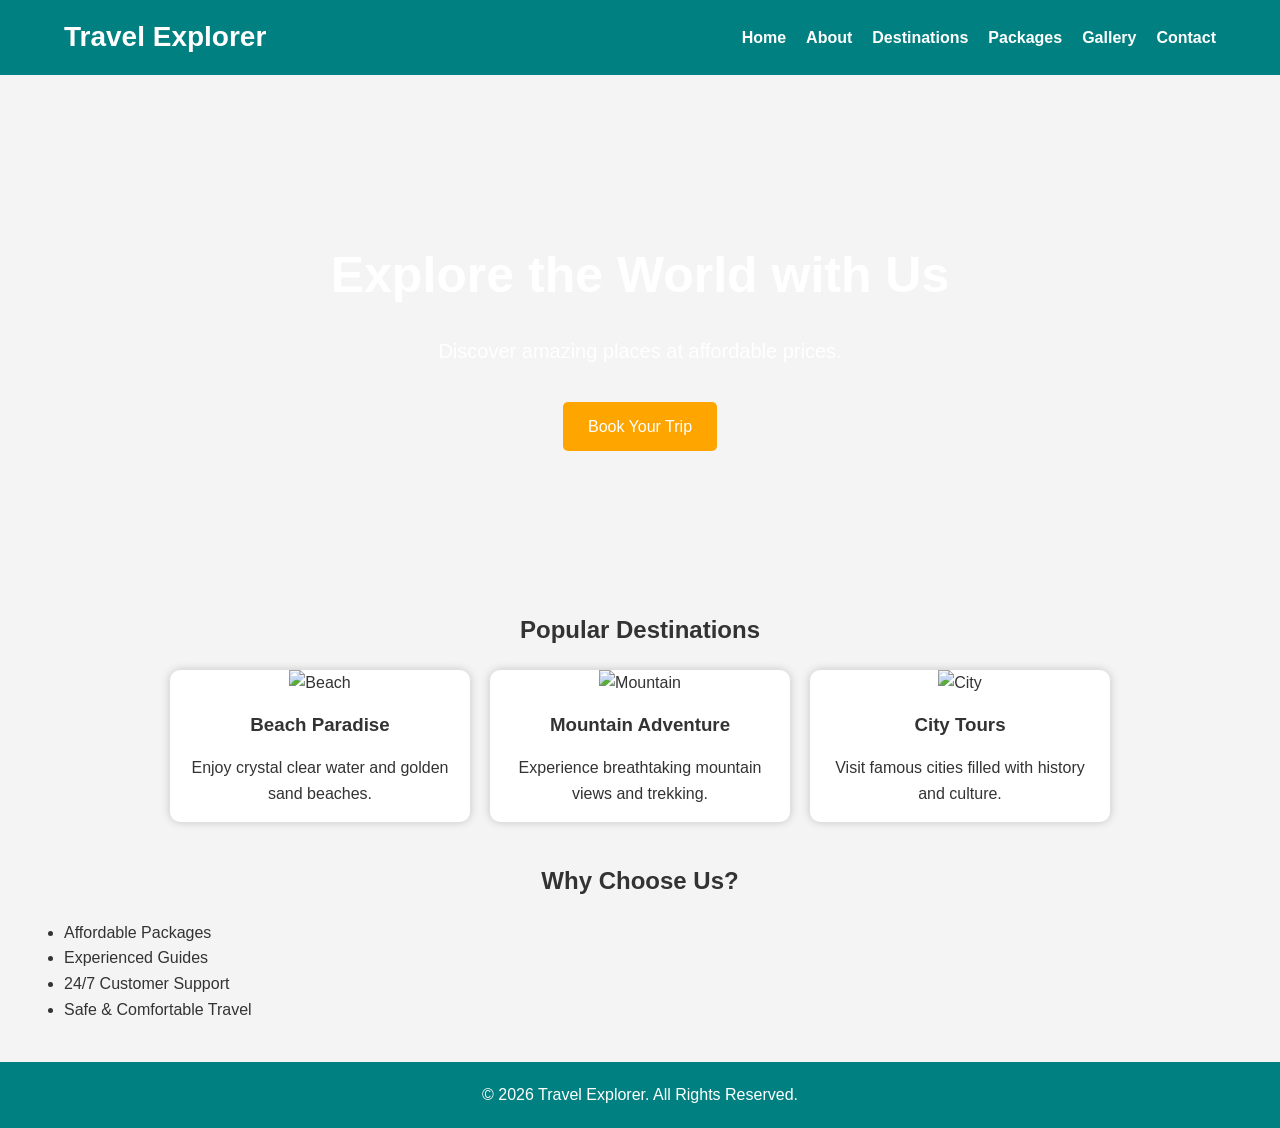
==== index.html @ 4fcbd072 "Add files via upload" ====
<!DOCTYPE html>
<html lang="en">
<head>
    <meta charset="UTF-8">
    <meta name="viewport" content="width=device-width, initial-scale=1.0">
    <title>Travel Explorer</title>
    <link rel="stylesheet" href="style.css">
</head>
<body>

<header>
    <nav>
        <div class="logo">Travel Explorer</div>
        <ul>
            <li><a href="index.html">Home</a></li>
            <li><a href="about.html">About</a></li>
            <li><a href="destinations.html">Destinations</a></li>
            <li><a href="packages.html">Packages</a></li>
            <li><a href="gallery.html">Gallery</a></li>
            <li><a href="contact.html">Contact</a></li>
        </ul>
    </nav>
</header>

<section class="hero">
    <h1>Explore the World with Us</h1>
    <p>Discover amazing places at affordable prices.</p>
    <a href="packages.html" class="btn">Book Your Trip</a>
</section>

<section class="features">
    <h2>Popular Destinations</h2>

    <div class="cards">

        <div class="card">
            <img src="images/beach.jpg" alt="Beach">
            <h3>Beach Paradise</h3>
            <p>Enjoy crystal clear water and golden sand beaches.</p>
        </div>

        <div class="card">
            <img src="images/mountain.jpg" alt="Mountain">
            <h3>Mountain Adventure</h3>
            <p>Experience breathtaking mountain views and trekking.</p>
        </div>

        <div class="card">
            <img src="images/city.jpg" alt="City">
            <h3>City Tours</h3>
            <p>Visit famous cities filled with history and culture.</p>
        </div>

    </div>
</section>

<section class="why">
    <h2>Why Choose Us?</h2>
    <ul>
        <li>Affordable Packages</li>
        <li>Experienced Guides</li>
        <li>24/7 Customer Support</li>
        <li>Safe & Comfortable Travel</li>
    </ul>
</section>

<footer>
    <p>&copy; 2026 Travel Explorer. All Rights Reserved.</p>
</footer>

<script src="script.js"></script>

</body>
</html>
---- style.css ----
* {
    margin: 0;
    padding: 0;
    box-sizing: border-box;
    font-family: Arial, sans-serif;
}

body {
    background: #f4f4f4;
    color: #333;
    line-height: 1.6;
}

/* Header */
header {
    background: #008080;
    color: white;
    padding: 15px 0;
}

nav {
    width: 90%;
    margin: auto;
    display: flex;
    justify-content: space-between;
    align-items: center;
}

.logo {
    font-size: 28px;
    font-weight: bold;
}

nav ul {
    list-style: none;
    display: flex;
}

nav ul li {
    margin-left: 20px;
}

nav ul li a {
    color: white;
    text-decoration: none;
    font-weight: bold;
}

nav ul li a:hover,
.active {
    color: yellow;
}

/* Hero Section */
.hero {
    background: url("images/hero.jpg") no-repeat center center/cover;
    color: white;
    text-align: center;
    padding: 120px 20px;
}

.hero h1 {
    font-size: 50px;
}

.hero p {
    margin: 20px 0;
    font-size: 20px;
}

.btn {
    background: orange;
    color: white;
    padding: 12px 25px;
    text-decoration: none;
    border-radius: 5px;
    display: inline-block;
    margin-top: 15px;
}

.btn:hover {
    background: darkorange;
}

/* Sections */
section {
    width: 90%;
    margin: 40px auto;
}

section h1,
section h2 {
    text-align: center;
    margin-bottom: 20px;
}

section p {
    text-align: center;
}

/* Cards */
.cards {
    display: flex;
    flex-wrap: wrap;
    justify-content: center;
    gap: 20px;
}

.card {
    background: white;
    width: 300px;
    border-radius: 10px;
    overflow: hidden;
    box-shadow: 0 0 10px rgba(0,0,0,0.2);
    text-align: center;
    transition: 0.3s;
}

.card:hover {
    transform: scale(1.05);
}

.card img {
    width: 100%;
    height: 200px;
    object-fit: cover;
}

.card h3 {
    margin: 15px 0;
}

.card p {
    padding: 0 15px 15px;
}

/* Gallery */
.gallery-grid {
    display: grid;
    grid-template-columns: repeat(auto-fit, minmax(250px,1fr));
    gap: 20px;
}

.gallery-grid img {
    width: 100%;
    height: 220px;
    object-fit: cover;
    border-radius: 10px;
    transition: 0.3s;
}

.gallery-grid img:hover {
    transform: scale(1.05);
}

/* Contact */
.contact-container {
    display: flex;
    flex-wrap: wrap;
    gap: 30px;
    justify-content: space-between;
}

.contact-info,
.contact-form {
    flex: 1;
    min-width: 300px;
}

.contact-form input,
.contact-form textarea {
    width: 100%;
    padding: 12px;
    margin: 10px 0;
}

.contact-form button {
    border: none;
    cursor: pointer;
}

/* Footer */
footer {
    background: #008080;
    color: white;
    text-align: center;
    padding: 20px;
    margin-top: 40px;
}

/* Responsive */
@media(max-width:768px){

nav {
    flex-direction: column;
}

nav ul {
    flex-direction: column;
    text-align: center;
}

nav ul li {
    margin: 10px 0;
}

.hero h1 {
    font-size: 35px;
}

.cards {
    flex-direction: column;
    align-items: center;
}

.contact-container {
    flex-direction: column;
}

}
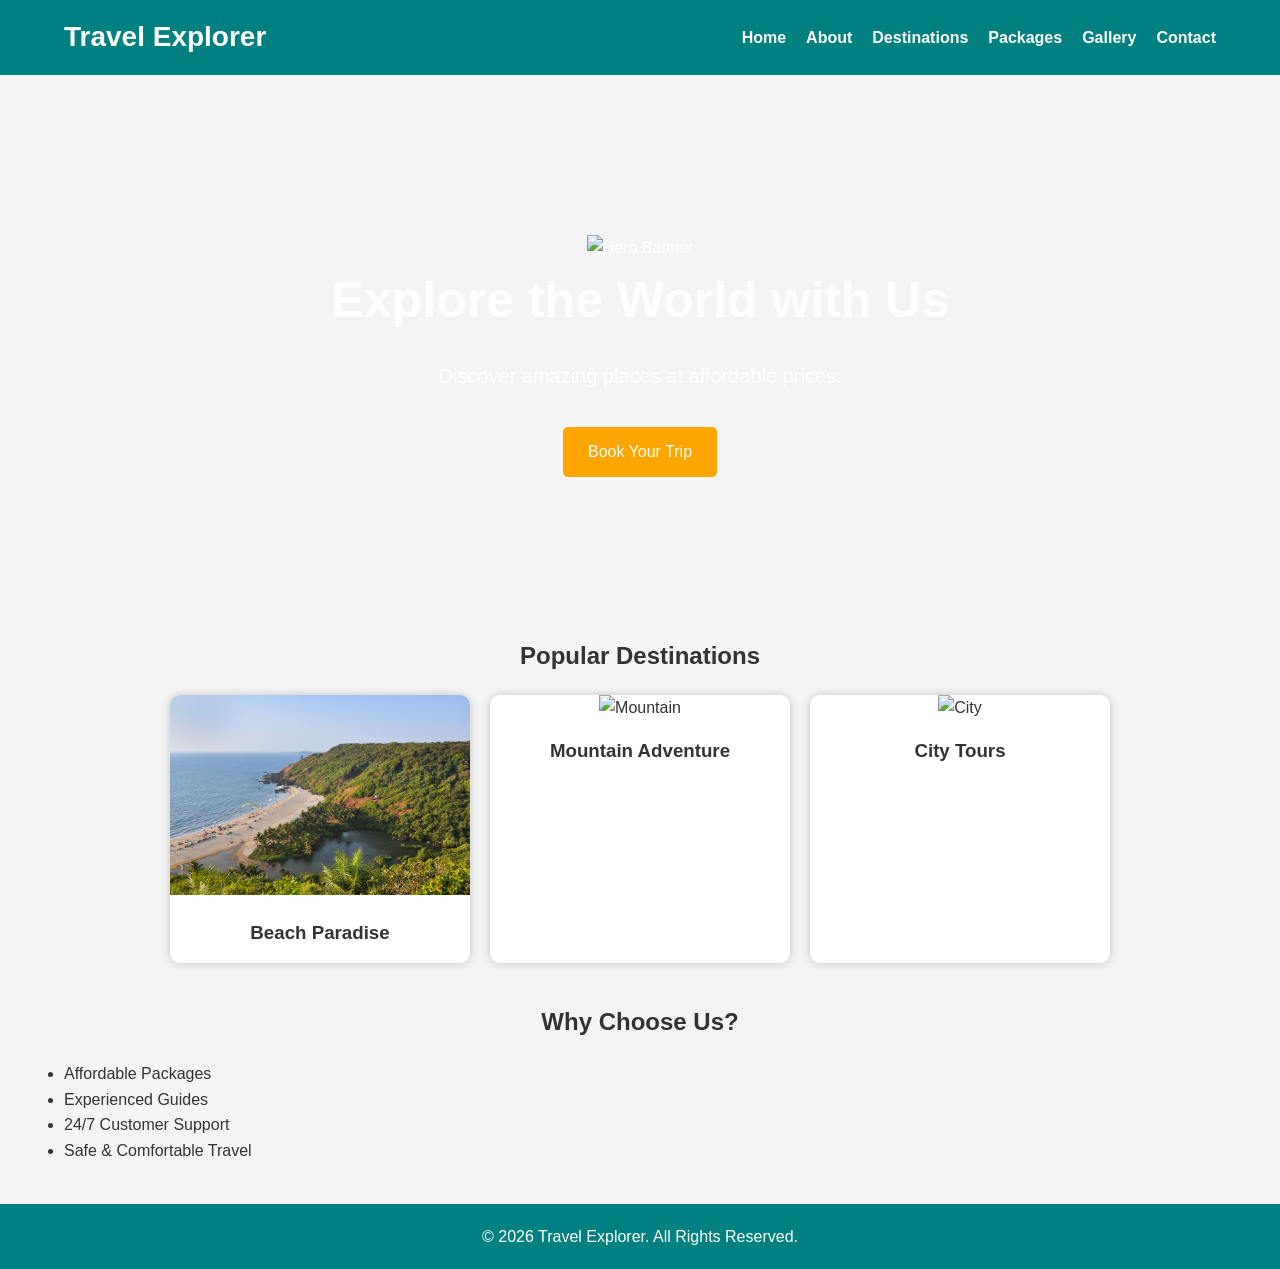
==== commit 2456ca00: "Replace images and add hero section Updated images in the features section and added a hero image." ====
--- a/index.html
+++ b/index.html
@@ -23,6 +23,8 @@
 </header>
 
 <section class="hero">
+    <img src="hero-banner.jpg" alt="Hero Banner" class="hero-image">
+
     <h1>Explore the World with Us</h1>
     <p>Discover amazing places at affordable prices.</p>
     <a href="packages.html" class="btn">Book Your Trip</a>
@@ -32,25 +34,20 @@
     <h2>Popular Destinations</h2>
 
     <div class="cards">
-
         <div class="card">
-            <img src="images/beach.jpg" alt="Beach">
+            <img src="goa-beach.jpg" alt="Beach">
             <h3>Beach Paradise</h3>
-            <p>Enjoy crystal clear water and golden sand beaches.</p>
         </div>
 
         <div class="card">
-            <img src="images/mountain.jpg" alt="Mountain">
+            <img src="mountains.jpg" alt="Mountain">
             <h3>Mountain Adventure</h3>
-            <p>Experience breathtaking mountain views and trekking.</p>
         </div>
 
         <div class="card">
-            <img src="images/city.jpg" alt="City">
+            <img src="dubai-city.jpg" alt="City">
             <h3>City Tours</h3>
-            <p>Visit famous cities filled with history and culture.</p>
         </div>
-
     </div>
 </section>
 
@@ -71,4 +68,4 @@
 <script src="script.js"></script>
 
 </body>
-</html> +</html> 
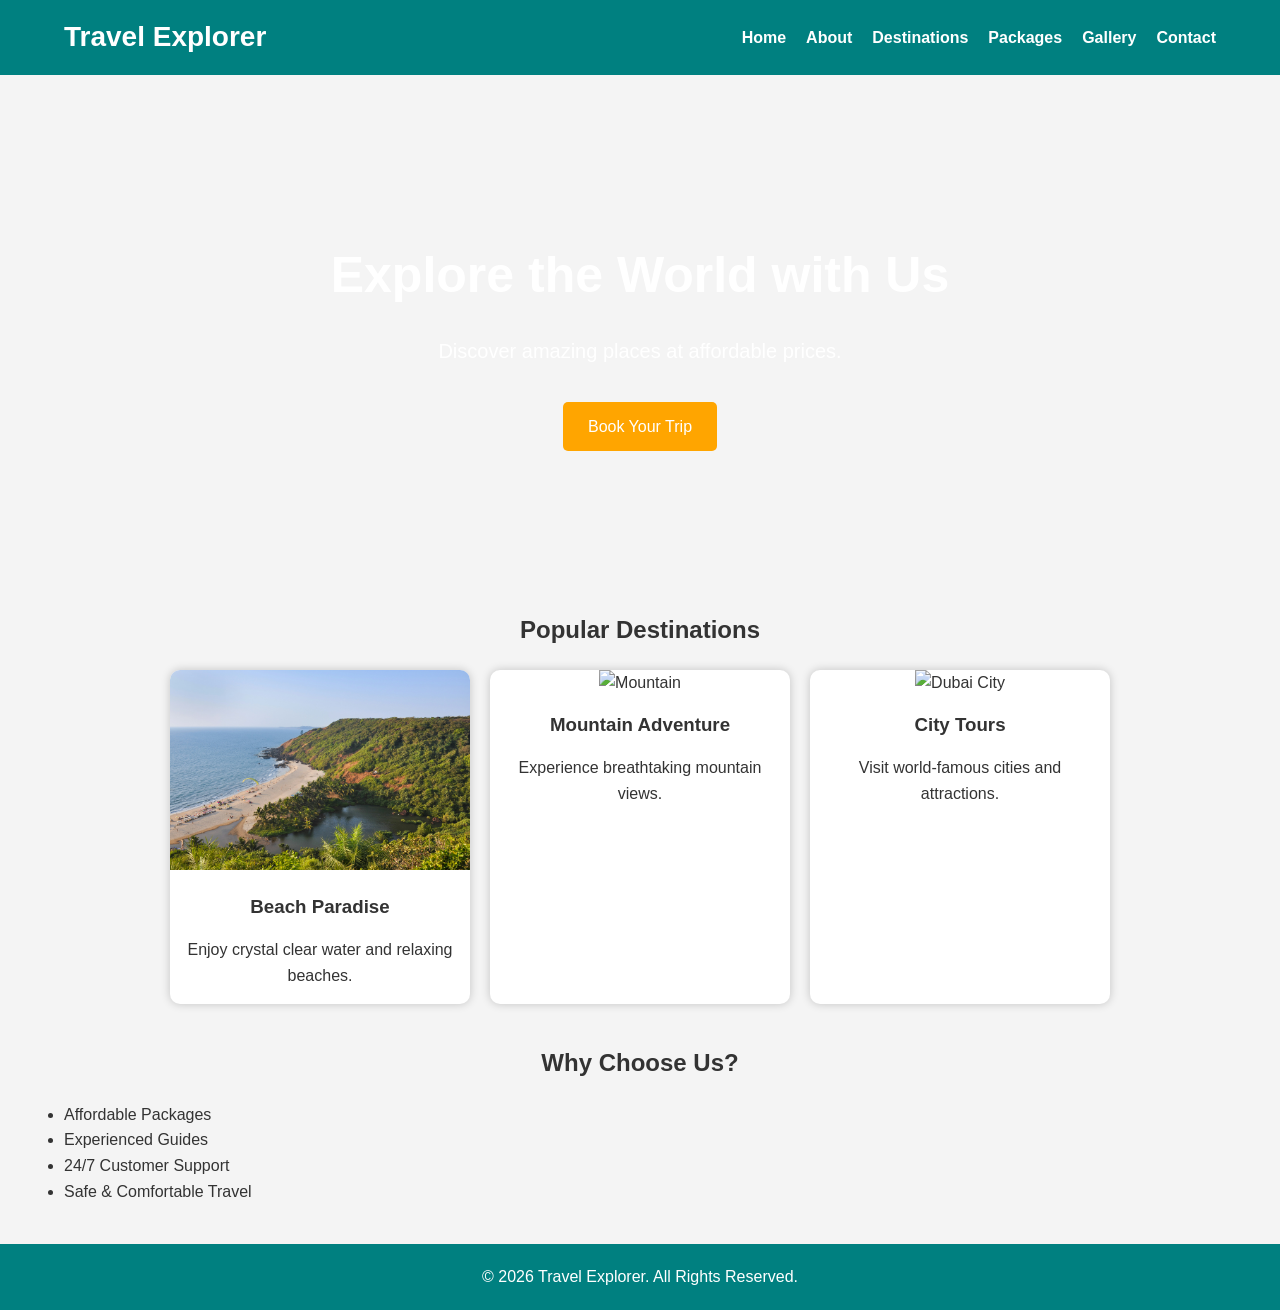
==== commit 7759718e: "Enhance index.html with content and structure updates Updated the HTML structure and added descripti" ====
--- a/index.html
+++ b/index.html
@@ -1,71 +1,88 @@
 <!DOCTYPE html>
 <html lang="en">
 <head>
-    <meta charset="UTF-8">
-    <meta name="viewport" content="width=device-width, initial-scale=1.0">
-    <title>Travel Explorer</title>
-    <link rel="stylesheet" href="style.css">
+<meta charset="UTF-8">
+<meta name="viewport" content="width=device-width, initial-scale=1.0">
+<title>Travel Explorer</title>
+<link rel="stylesheet" href="style.css">
 </head>
+
 <body>
 
 <header>
-    <nav>
-        <div class="logo">Travel Explorer</div>
-        <ul>
-            <li><a href="index.html">Home</a></li>
-            <li><a href="about.html">About</a></li>
-            <li><a href="destinations.html">Destinations</a></li>
-            <li><a href="packages.html">Packages</a></li>
-            <li><a href="gallery.html">Gallery</a></li>
-            <li><a href="contact.html">Contact</a></li>
-        </ul>
-    </nav>
+<nav>
+<div class="logo">Travel Explorer</div>
+
+<ul>
+<li><a href="index.html">Home</a></li>
+<li><a href="about.html">About</a></li>
+<li><a href="destinations.html">Destinations</a></li>
+<li><a href="packages.html">Packages</a></li>
+<li><a href="gallery.html">Gallery</a></li>
+<li><a href="contact.html">Contact</a></li>
+</ul>
+
+</nav>
 </header>
 
 <section class="hero">
-    <img src="hero-banner.jpg" alt="Hero Banner" class="hero-image">
 
-    <h1>Explore the World with Us</h1>
-    <p>Discover amazing places at affordable prices.</p>
-    <a href="packages.html" class="btn">Book Your Trip</a>
+<h1>Explore the World with Us</h1>
+
+<p>Discover amazing places at affordable prices.</p>
+
+<a href="packages.html" class="btn">Book Your Trip</a>
+
 </section>
 
 <section class="features">
-    <h2>Popular Destinations</h2>
 
-    <div class="cards">
-        <div class="card">
-            <img src="goa-beach.jpg" alt="Beach">
-            <h3>Beach Paradise</h3>
-        </div>
+<h2>Popular Destinations</h2>
 
-        <div class="card">
-            <img src="mountains.jpg" alt="Mountain">
-            <h3>Mountain Adventure</h3>
-        </div>
+<div class="cards">
 
-        <div class="card">
-            <img src="dubai-city.jpg" alt="City">
-            <h3>City Tours</h3>
-        </div>
-    </div>
+<div class="card">
+<img src="goa-beach.jpg" alt="Goa Beach">
+<h3>Beach Paradise</h3>
+<p>Enjoy crystal clear water and relaxing beaches.</p>
+</div>
+
+<div class="card">
+<img src="mountains.jpg" alt="Mountain">
+<h3>Mountain Adventure</h3>
+<p>Experience breathtaking mountain views.</p>
+</div>
+
+<div class="card">
+<img src="dubai-city.jpg" alt="Dubai City">
+<h3>City Tours</h3>
+<p>Visit world-famous cities and attractions.</p>
+</div>
+
+</div>
+
 </section>
 
 <section class="why">
-    <h2>Why Choose Us?</h2>
-    <ul>
-        <li>Affordable Packages</li>
-        <li>Experienced Guides</li>
-        <li>24/7 Customer Support</li>
-        <li>Safe & Comfortable Travel</li>
-    </ul>
+
+<h2>Why Choose Us?</h2>
+
+<ul>
+<li>Affordable Packages</li>
+<li>Experienced Guides</li>
+<li>24/7 Customer Support</li>
+<li>Safe & Comfortable Travel</li>
+</ul>
+
 </section>
 
 <footer>
-    <p>&copy; 2026 Travel Explorer. All Rights Reserved.</p>
+
+<p>&copy; 2026 Travel Explorer. All Rights Reserved.</p>
+
 </footer>
 
 <script src="script.js"></script>
 
 </body>
-</html> 
+</html>
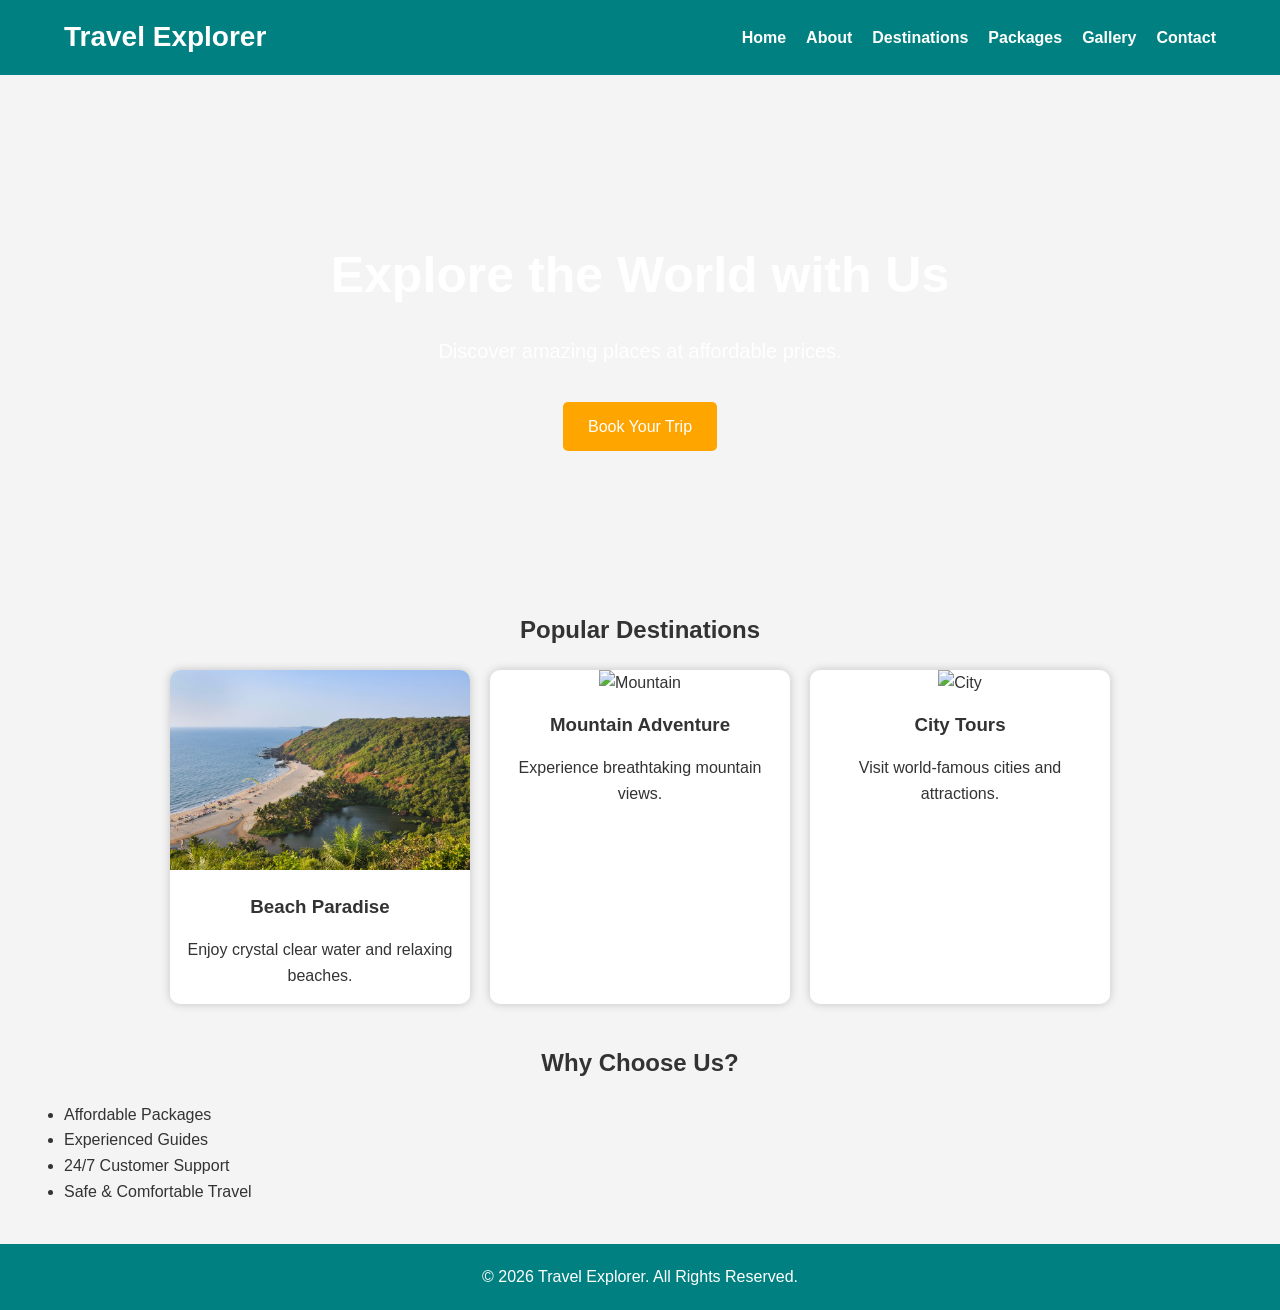
==== commit 746adcfd: "Modify images and alt texts in index.html Updated image sources and alt texts for better clarity." ====
--- a/index.html
+++ b/index.html
@@ -42,19 +42,19 @@
 <div class="cards">
 
 <div class="card">
-<img src="goa-beach.jpg" alt="Goa Beach">
+<img src="beach.jpg" alt="Beach">
 <h3>Beach Paradise</h3>
 <p>Enjoy crystal clear water and relaxing beaches.</p>
 </div>
 
 <div class="card">
-<img src="mountains.jpg" alt="Mountain">
+<img src="mountain.jpg" alt="Mountain">
 <h3>Mountain Adventure</h3>
 <p>Experience breathtaking mountain views.</p>
 </div>
 
 <div class="card">
-<img src="dubai-city.jpg" alt="Dubai City">
+<img src="city.jpg" alt="City">
 <h3>City Tours</h3>
 <p>Visit world-famous cities and attractions.</p>
 </div>
--- a/style.css
+++ b/style.css
@@ -52,13 +52,13 @@
 }
 
 /* Hero Section */
-.hero {
-    background: url("images/hero.jpg") no-repeat center center/cover;
+.hero{
+    background: url("hero-banner.jpg") no-repeat center center;
+    background-size: cover;
     color: white;
     text-align: center;
     padding: 120px 20px;
 }
-
 .hero h1 {
     font-size: 50px;
 }
@@ -166,6 +166,13 @@
     flex: 1;
     min-width: 300px;
 }
+.hero{
+    background: url("hero-banner.jpg") no-repeat center center;
+    background-size: cover;
+    color: white;
+    text-align: center;
+    padding: 120px 20px;
+}
 
 .contact-form input,
 .contact-form textarea {
@@ -217,4 +224,4 @@
     flex-direction: column;
 }
 
-} +} 
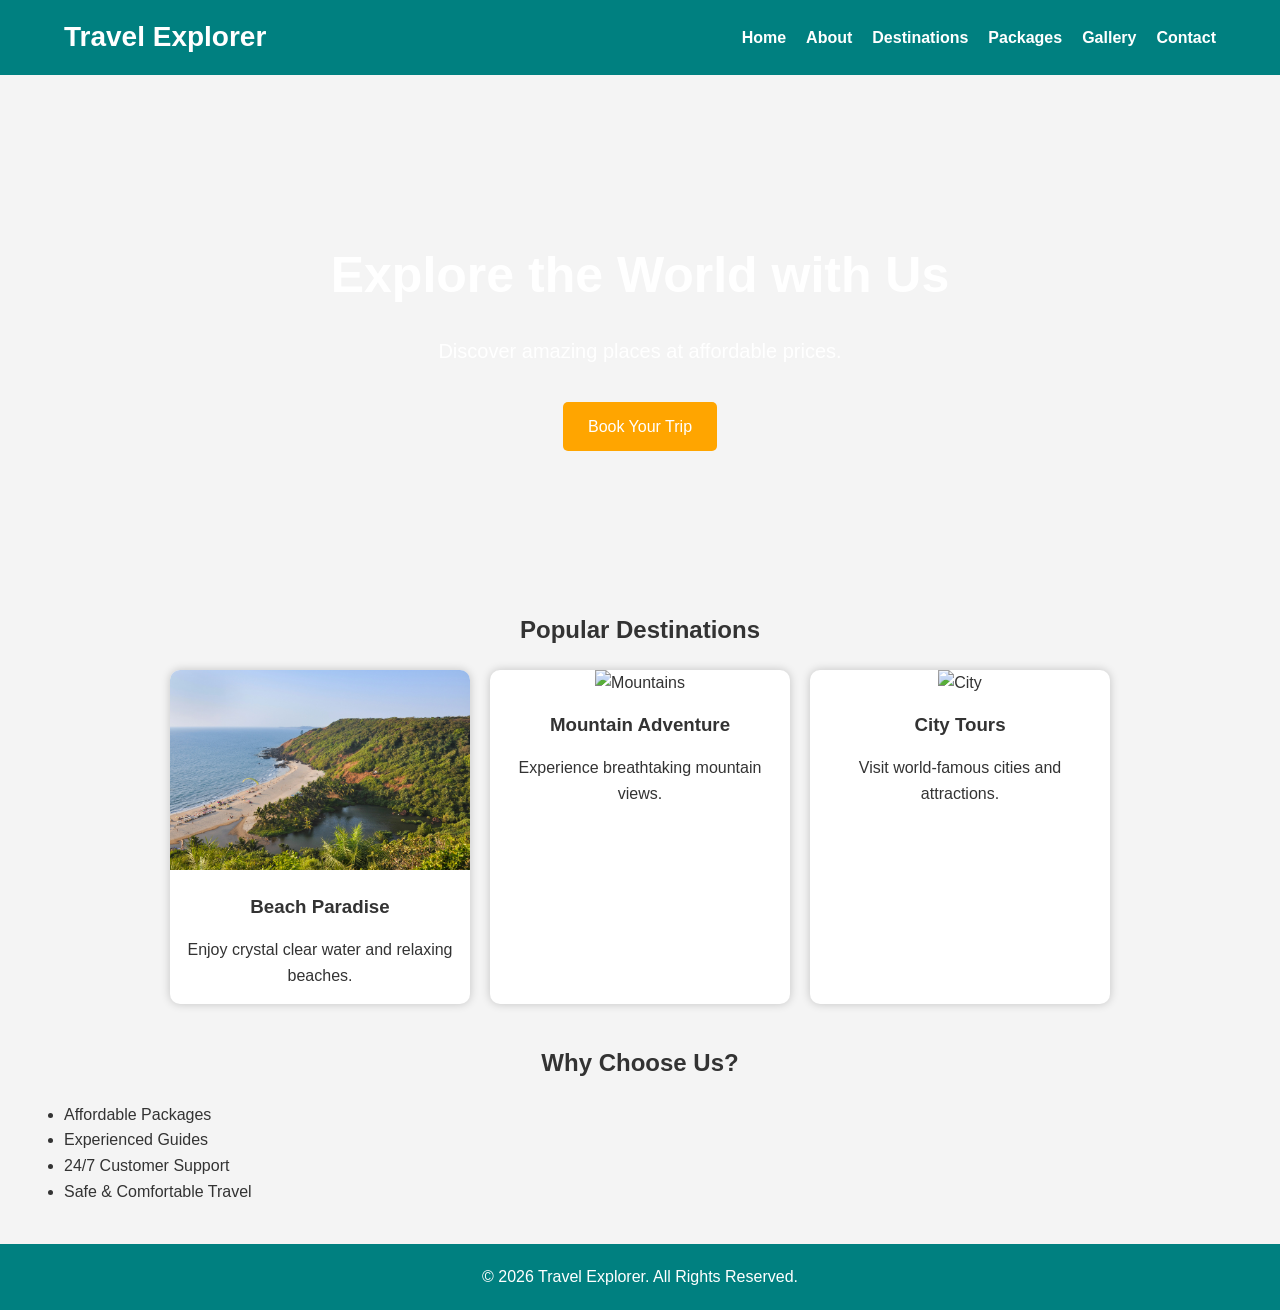
==== commit 7987bd6a: "Fix HTML formatting and update image source" ====
--- a/index.html
+++ b/index.html
@@ -48,7 +48,7 @@
 </div>
 
 <div class="card">
-<img src="mountain.jpg" alt="Mountain">
+<img src="mountains.jpg" alt="Mountains">
 <h3>Mountain Adventure</h3>
 <p>Experience breathtaking mountain views.</p>
 </div>
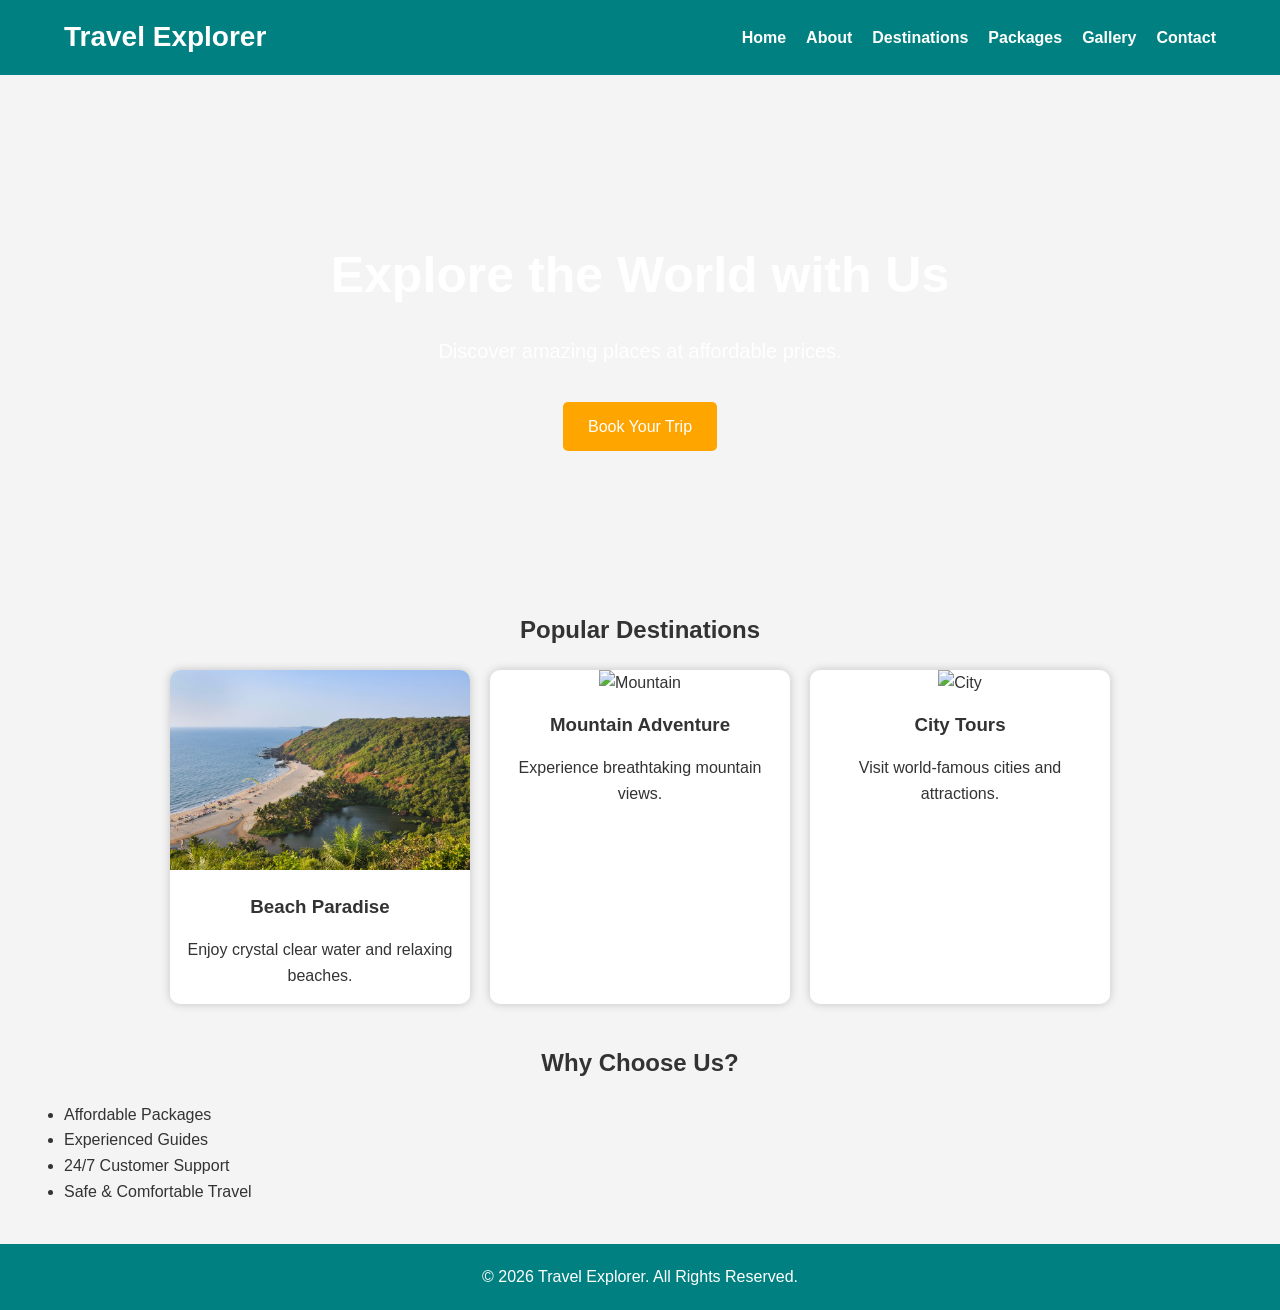
==== commit 9c3d7aac: "Fix HTML formatting and encoding issues" ====
--- a/index.html
+++ b/index.html
@@ -48,7 +48,7 @@
 </div>
 
 <div class="card">
-<img src="mountains.jpg" alt="Mountains">
+<img src="mountains.jpg" alt="Mountain">
 <h3>Mountain Adventure</h3>
 <p>Experience breathtaking mountain views.</p>
 </div>
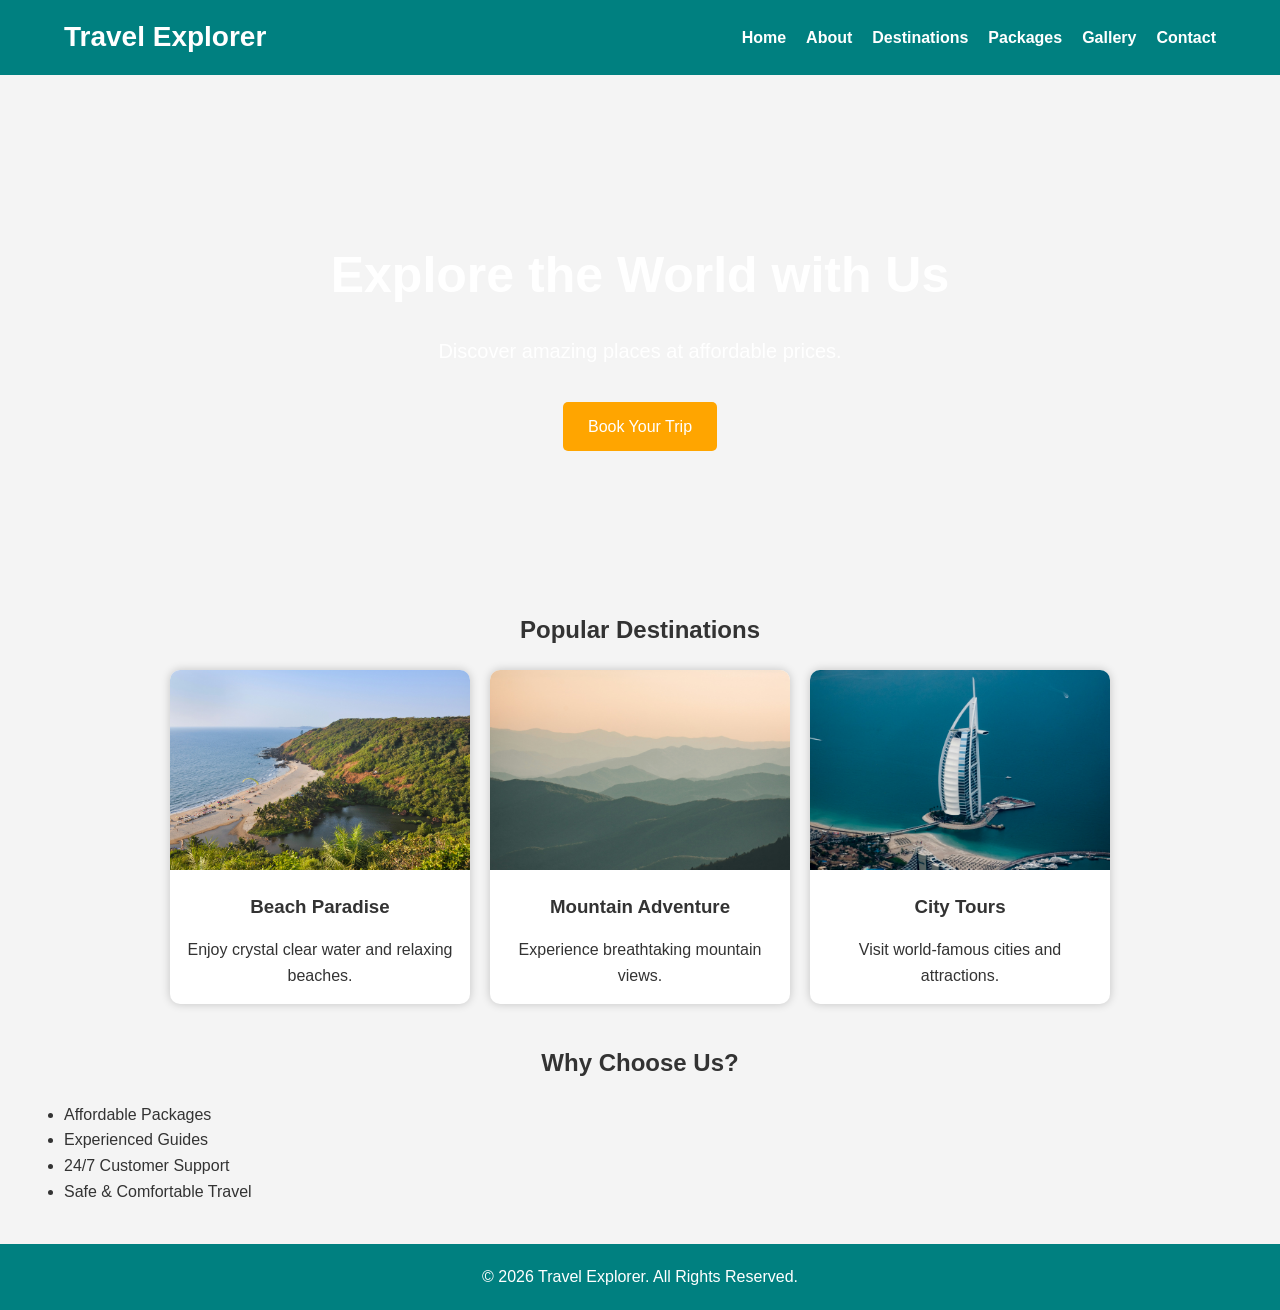
==== commit 8adce39e: "Revise index.html structure and content Updated the HTML structure and fixed image source for city t" ====
--- a/index.html
+++ b/index.html
@@ -1,85 +1,73 @@
 <!DOCTYPE html>
 <html lang="en">
 <head>
-<meta charset="UTF-8">
-<meta name="viewport" content="width=device-width, initial-scale=1.0">
-<title>Travel Explorer</title>
-<link rel="stylesheet" href="style.css">
+    <meta charset="UTF-8">
+    <meta name="viewport" content="width=device-width, initial-scale=1.0">
+    <title>Travel Explorer</title>
+    <link rel="stylesheet" href="style.css">
 </head>
-
 <body>
 
 <header>
-<nav>
-<div class="logo">Travel Explorer</div>
+    <nav>
+        <div class="logo">Travel Explorer</div>
 
-<ul>
-<li><a href="index.html">Home</a></li>
-<li><a href="about.html">About</a></li>
-<li><a href="destinations.html">Destinations</a></li>
-<li><a href="packages.html">Packages</a></li>
-<li><a href="gallery.html">Gallery</a></li>
-<li><a href="contact.html">Contact</a></li>
-</ul>
-
-</nav>
+        <ul>
+            <li><a href="index.html">Home</a></li>
+            <li><a href="about.html">About</a></li>
+            <li><a href="destinations.html">Destinations</a></li>
+            <li><a href="packages.html">Packages</a></li>
+            <li><a href="gallery.html">Gallery</a></li>
+            <li><a href="contact.html">Contact</a></li>
+        </ul>
+    </nav>
 </header>
 
 <section class="hero">
-
-<h1>Explore the World with Us</h1>
-
-<p>Discover amazing places at affordable prices.</p>
-
-<a href="packages.html" class="btn">Book Your Trip</a>
-
+    <h1>Explore the World with Us</h1>
+    <p>Discover amazing places at affordable prices.</p>
+    <a href="packages.html" class="btn">Book Your Trip</a>
 </section>
 
 <section class="features">
+    <h2>Popular Destinations</h2>
 
-<h2>Popular Destinations</h2>
+    <div class="cards">
 
-<div class="cards">
+        <div class="card">
+            <img src="beach.jpg" alt="Beach">
+            <h3>Beach Paradise</h3>
+            <p>Enjoy crystal clear water and relaxing beaches.</p>
+        </div>
 
-<div class="card">
-<img src="beach.jpg" alt="Beach">
-<h3>Beach Paradise</h3>
-<p>Enjoy crystal clear water and relaxing beaches.</p>
-</div>
+        <div class="card">
+            <img src="mountains.jpg" alt="Mountain">
+            <h3>Mountain Adventure</h3>
+            <p>Experience breathtaking mountain views.</p>
+        </div>
 
-<div class="card">
-<img src="mountains.jpg" alt="Mountain">
-<h3>Mountain Adventure</h3>
-<p>Experience breathtaking mountain views.</p>
-</div>
+        <div class="card">
+            <img src="dubai-city.jpg" alt="Dubai City">
+            <h3>City Tours</h3>
+            <p>Visit world-famous cities and attractions.</p>
+        </div>
 
-<div class="card">
-<img src="city.jpg" alt="City">
-<h3>City Tours</h3>
-<p>Visit world-famous cities and attractions.</p>
-</div>
-
-</div>
-
+    </div>
 </section>
 
 <section class="why">
+    <h2>Why Choose Us?</h2>
 
-<h2>Why Choose Us?</h2>
-
-<ul>
-<li>Affordable Packages</li>
-<li>Experienced Guides</li>
-<li>24/7 Customer Support</li>
-<li>Safe & Comfortable Travel</li>
-</ul>
-
+    <ul>
+        <li>Affordable Packages</li>
+        <li>Experienced Guides</li>
+        <li>24/7 Customer Support</li>
+        <li>Safe & Comfortable Travel</li>
+    </ul>
 </section>
 
 <footer>
-
-<p>&copy; 2026 Travel Explorer. All Rights Reserved.</p>
-
+    <p>&copy; 2026 Travel Explorer. All Rights Reserved.</p>
 </footer>
 
 <script src="script.js"></script>
--- a/style.css
+++ b/style.css
@@ -52,7 +52,7 @@
 }
 
 /* Hero Section */
-.hero{
+.hero {
     background: url("hero-banner.jpg") no-repeat center center;
     background-size: cover;
     color: white;
